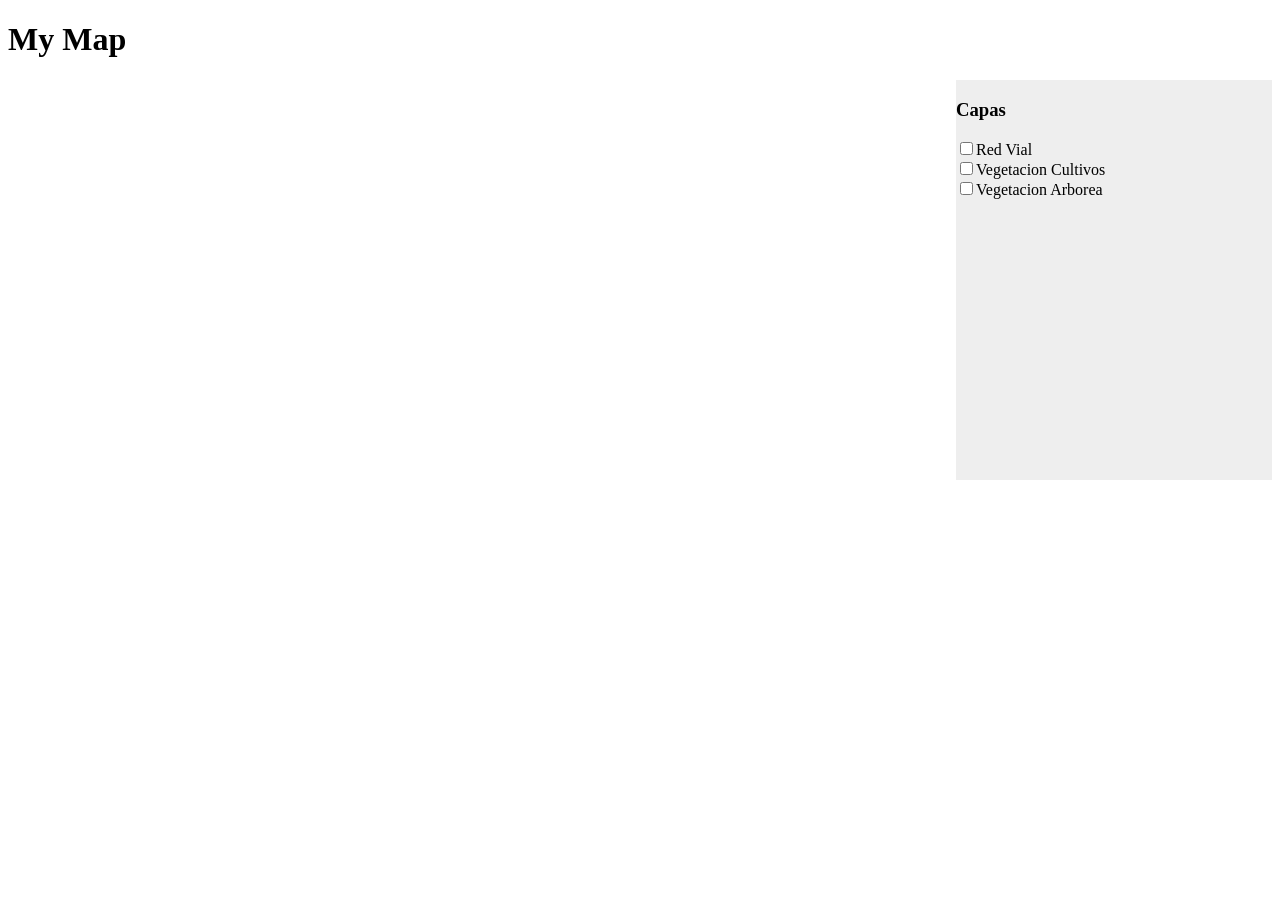
==== ejemplo3.html @ 86c3f766 "Plantilla del profe eso" ====
<!doctype html>
<html lang="en">
    <head>
        <link rel="stylesheet" href="ol4/css/ol.css" type="text/css">
        <style>

            /** Nuevos estilos CSS **/
            #map {
                height: 400px;
                width: 75%;
                float: left;
            }
            #panel{
                height: 400px;
                width: 25%;
                float: right;
                background-color: #EEE;
            }
        </style>
        <title>OpenLayers 4 example</title>
        <script src="ol4/build/ol.js" type="text/javascript"></script>
        <script src="url.js" type="text/javascript"></script>
    </head>
    <body>

        <h1>My Map</h1>

        <!-- DIV que contiene el mapa -->
        <div id="map"></div>

        <!-- DIV para el control de capas -->
        <div id="panel">
            <h3>Capas</h3>
            <!-- checkboxes para activar/desactivar las capas -->
            <input type="checkbox" id="check_layer_1"><label for="check_layer_1">Red Vial</label><br/>
            <input type="checkbox" id="check_layer_2"><label for="check_layer_2">Vegetacion Cultivos</label><br/>
            <input type="checkbox" id="check_layer_3"><label for="check_layer_3">Vegetacion Arborea</label><br/>
        </div>

        <!-- SCRIPT que crea el mapa y sus capas -->
        <script type="text/javascript">


            var red_vial = new ol.layer.Image({
                title: "Red Vial",
                //capa desactivada por defecto
                visible: false,
                source: new ol.source.ImageWMS({
                    url: URL_OGC,
                    params: {LAYERS: 'red_vial'}
                })
            });
            var veg_culti = new ol.layer.Image({
                title: "Vegetacion Cultivos",
                visible: false,
                source: new ol.source.ImageWMS({
                    url: URL_OGC,
                    params: {LAYERS: 'veg_cultivos'}
                })
            });
            var veg_arbo = new ol.layer.Image({
                title: "Vegetacion Arborea",
                visible: false,
                source: new ol.source.ImageWMS({
                    url: URL_OGC,
                    params: {LAYERS: 'veg_arborea'}
                })
            });

            // objeto mapa
            var map = new ol.Map({
                target: 'map',
                layers: [
                    new ol.layer.Tile({
                        title: "Natural Earth Base Map",
                        source: new ol.source.TileWMS({
                            url: 'http://demo.boundlessgeo.com/geoserver/wms',
                            params: {LAYERS: 'ne:ne', VERSION: '1.1.1'}
                        })
                    }),
                    red_vial,
                    //Agrego dos capas WMS mas
                    veg_culti,
                    veg_arbo

                ],
                view: new ol.View({
                    projection: 'EPSG:4326',
                    center: [-59, -27.5],
                    zoom: 4

                })
            });

            //visibilidad de las capas


            //obtengo una referencia al elemento HTML
            var checkbox1 = document.getElementById('check_layer_1');
            //agrego un listener al evento change del checkbox
            checkbox1.addEventListener('change', function () {
                var checked = this.checked;
                //seteo la propiedad "visible" de mi capa en función al valor
                if (checked !== red_vial.getVisible()) {
                    red_vial.setVisible(checked);
                }
            });

            //agrego un listener al evento change de la
            //propiedad "visible" de la capa
            red_vial.on('change:visible', function () {
                var visible = this.getVisible();
                //seteo el valor del checkbox
                if (visible !== checkbox1.checked) {
                    checkbox1.checked = visible;
                }
            });


            var checkbox2 = document.getElementById('check_layer_2');
            checkbox2.addEventListener('change', function () {
                var checked = this.checked;
                if (checked !== veg_culti.getVisible()) {
                    veg_culti.setVisible(checked);
                }
            });

            veg_culti.on('change:visible', function () {
                var visible = this.getVisible();
                if (visible !== checkbox2.checked) {
                    checkbox2.checked = visible;
                }
            });

            var checkbox3 = document.getElementById('check_layer_3');
            checkbox3.addEventListener('change', function () {
                var checked = this.checked;
                if (checked !== veg_arbo.getVisible()) {
                    veg_arbo.setVisible(checked);
                }
            });

            veg_arbo.on('change:visible', function () {
                var visible = this.getVisible();
                if (visible !== checkbox3.checked) {
                    checkbox3.checked = visible;
                }
            });




        </script>
    </body>
</html>
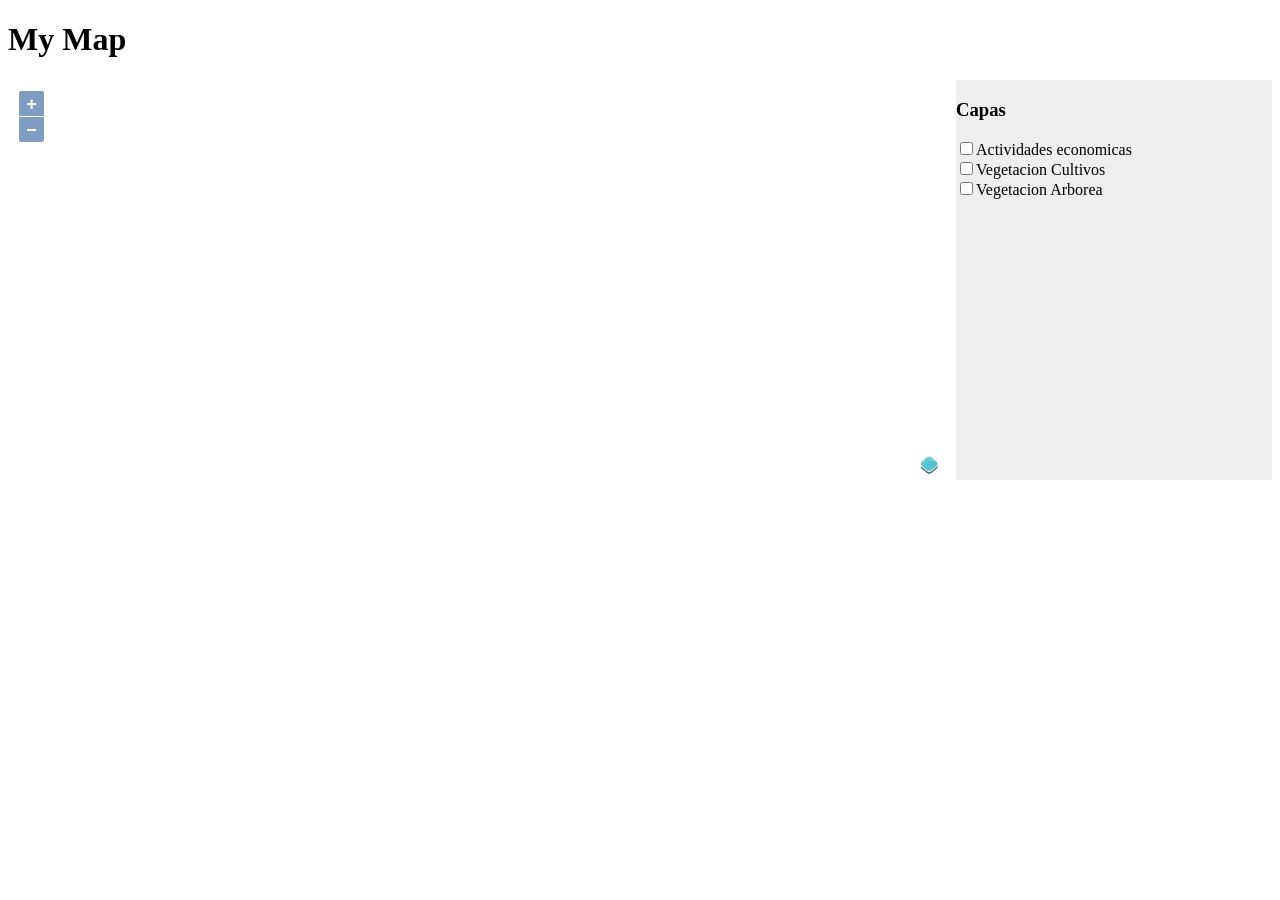
==== commit 222b302c: "merge sdadsada" ====
--- a/ejemplo3.html
+++ b/ejemplo3.html
@@ -32,7 +32,7 @@
         <div id="panel">
             <h3>Capas</h3>
             <!-- checkboxes para activar/desactivar las capas -->
-            <input type="checkbox" id="check_layer_1"><label for="check_layer_1">Red Vial</label><br/>
+            <input type="checkbox" id="check_layer_1"><label for="check_layer_1">Actividades economicas</label><br/>
             <input type="checkbox" id="check_layer_2"><label for="check_layer_2">Vegetacion Cultivos</label><br/>
             <input type="checkbox" id="check_layer_3"><label for="check_layer_3">Vegetacion Arborea</label><br/>
         </div>
@@ -41,13 +41,13 @@
         <script type="text/javascript">
 
 
-            var red_vial = new ol.layer.Image({
-                title: "Red Vial",
+            var edif_religiosos = new ol.layer.Image({
+                title: "Actividades economicas",
                 //capa desactivada por defecto
                 visible: false,
                 source: new ol.source.ImageWMS({
                     url: URL_OGC,
-                    params: {LAYERS: 'red_vial'}
+                    params: {LAYERS: 'edif_religiosos'}
                 })
             });
             var veg_culti = new ol.layer.Image({
@@ -78,7 +78,7 @@
                             params: {LAYERS: 'ne:ne', VERSION: '1.1.1'}
                         })
                     }),
-                    red_vial,
+                    edif_religiosos,
                     //Agrego dos capas WMS mas
                     veg_culti,
                     veg_arbo
@@ -101,14 +101,14 @@
             checkbox1.addEventListener('change', function () {
                 var checked = this.checked;
                 //seteo la propiedad "visible" de mi capa en función al valor
-                if (checked !== red_vial.getVisible()) {
-                    red_vial.setVisible(checked);
+                if (checked !== edif_religiosos.getVisible()) {
+                    edif_religiosos.setVisible(checked);
                 }
             });
 
             //agrego un listener al evento change de la
             //propiedad "visible" de la capa
-            red_vial.on('change:visible', function () {
+            edif_religiosos.on('change:visible', function () {
                 var visible = this.getVisible();
                 //seteo el valor del checkbox
                 if (visible !== checkbox1.checked) {
@@ -153,3 +153,4 @@
         </script>
     </body>
 </html>
+
--- a/ol4/css/ol.css
+++ b/ol4/css/ol.css
@@ -0,0 +1,42 @@
+.ol-box{box-sizing:border-box;border-radius:2px;border:2px solid #00f}
+.ol-mouse-position{top:8px;right:8px;position:absolute}
+.ol-scale-line{background:rgba(0,60,136,.3);border-radius:4px;bottom:8px;left:8px;padding:2px;position:absolute}
+.ol-scale-line-inner{border:1px solid #eee;border-top:none;color:#eee;font-size:10px;text-align:center;margin:1px;will-change:contents,width}
+.ol-overlay-container{will-change:left,right,top,bottom}.ol-unsupported{display:none}
+.ol-unselectable,.ol-viewport{-webkit-touch-callout:none;-webkit-user-select:none;-moz-user-select:none;-ms-user-select:none;user-select:none;-webkit-tap-highlight-color:transparent}
+.ol-selectable{-webkit-touch-callout:default;-webkit-user-select:auto;-moz-user-select:auto;-ms-user-select:auto;user-select:auto}
+.ol-grabbing{cursor:-webkit-grabbing;cursor:-moz-grabbing;cursor:grabbing}.ol-grab{cursor:move;cursor:-webkit-grab;cursor:-moz-grab;cursor:grab}
+.ol-control{position:absolute;background-color:rgba(255,255,255,.4);border-radius:4px;padding:2px}
+.ol-control:hover{background-color:rgba(255,255,255,.6)}.ol-zoom{top:.5em;left:.5em}
+.ol-rotate{top:.5em;right:.5em;transition:opacity .25s linear,visibility 0s linear}
+.ol-rotate.ol-hidden{opacity:0;visibility:hidden;transition:opacity .25s linear,visibility 0s linear .25s}
+.ol-zoom-extent{top:4.643em;left:.5em}.ol-full-screen{right:.5em;top:.5em}@media print{.ol-control{display:none}}
+.ol-control button{display:block;margin:1px;padding:0;color:#fff;font-size:1.14em;font-weight:700;text-decoration:none;text-align:center;height:1.375em;width:1.375em;line-height:.4em;background-color:rgba(0,60,136,.5);border:none;border-radius:2px}
+.ol-control button::-moz-focus-inner{border:none;padding:0}
+.ol-zoom-extent button{line-height:1.4em}.ol-compass{display:block;font-weight:400;font-size:1.2em;will-change:transform}
+.ol-touch .ol-control button{font-size:1.5em}
+.ol-touch .ol-zoom-extent{top:5.5em}
+.ol-control button:focus,.ol-control button:hover{text-decoration:none;background-color:rgba(0,60,136,.7)}
+.ol-zoom .ol-zoom-in{border-radius:2px 2px 0 0}.ol-zoom .ol-zoom-out{border-radius:0 0 2px 2px}
+.ol-attribution{text-align:right;bottom:.5em;right:.5em;max-width:calc(100% - 1.3em)}
+.ol-attribution ul{margin:0;padding:0 .5em;font-size:.7rem;line-height:1.375em;color:#000;text-shadow:0 0 2px #fff}
+.ol-attribution li{display:inline;list-style:none;line-height:inherit}.ol-attribution li:not(:last-child):after{content:" "}
+.ol-attribution img{max-height:2em;max-width:inherit;vertical-align:middle}
+.ol-attribution button,.ol-attribution ul{display:inline-block}
+.ol-attribution.ol-collapsed ul{display:none}
+.ol-attribution.ol-logo-only ul{display:block}
+.ol-attribution:not(.ol-collapsed){background:rgba(255,255,255,.8)}
+.ol-attribution.ol-uncollapsible{bottom:0;right:0;border-radius:4px 0 0;height:1.1em;line-height:1em}
+.ol-attribution.ol-logo-only{background:0 0;bottom:.4em;height:1.1em;line-height:1em}
+.ol-attribution.ol-uncollapsible img{margin-top:-.2em;max-height:1.6em}
+.ol-attribution.ol-logo-only button,.ol-attribution.ol-uncollapsible button{display:none}
+.ol-zoomslider{top:4.5em;left:.5em;height:200px}.ol-zoomslider button{position:relative;height:10px}
+.ol-touch .ol-zoomslider{top:5.5em}.ol-overviewmap{left:.5em;bottom:.5em}
+.ol-overviewmap.ol-uncollapsible{bottom:0;left:0;border-radius:0 4px 0 0}
+.ol-overviewmap .ol-overviewmap-map,.ol-overviewmap button{display:inline-block}
+.ol-overviewmap .ol-overviewmap-map{border:1px solid #7b98bc;height:150px;margin:2px;width:150px}
+.ol-overviewmap:not(.ol-collapsed) button{bottom:1px;left:2px;position:absolute}
+.ol-overviewmap.ol-collapsed .ol-overviewmap-map,.ol-overviewmap.ol-uncollapsible button{display:none}
+.ol-overviewmap:not(.ol-collapsed){background:rgba(255,255,255,.8)}
+.ol-overviewmap-box{border:2px dotted rgba(0,60,136,.7)}
+.ol-overviewmap .ol-overviewmap-box:hover{cursor:move}
